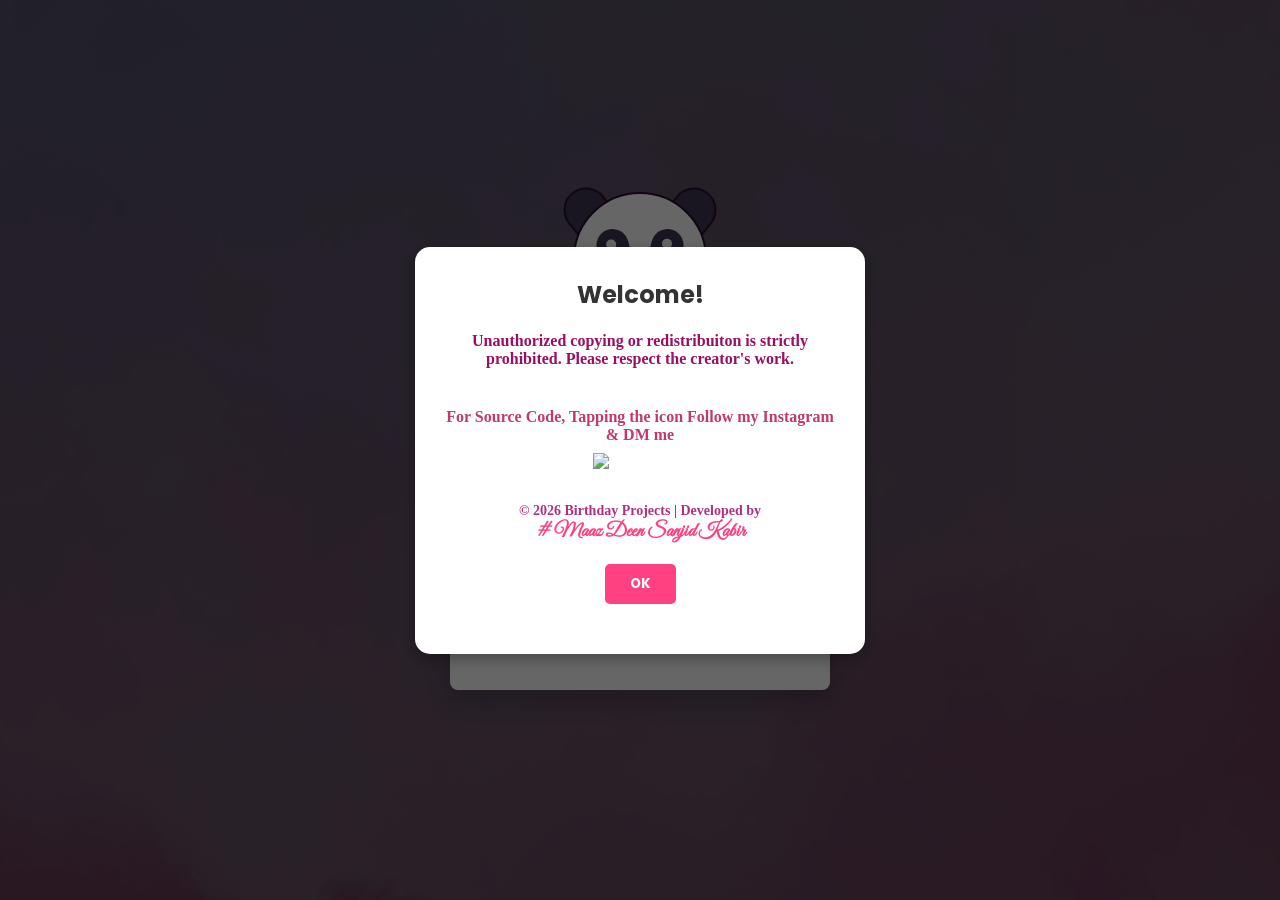
==== index.html @ 4f884993 "type update" ====
<!DOCTYPE html>
<html lang="bn">
  <head>
    <meta charset="UTF-8" />
    <meta name="viewport" content="width=device-width, initial-scale=1.0" />
    <title>BIRTHDAY</title>
    <link href="https://fonts.googleapis.com/css2?family=Poppins:wght@400;600&display=swap" rel="stylesheet" />
    <link href="https://fonts.googleapis.com/css2?family=Pacifico&display=swap" rel="stylesheet">
    <link href="https://fonts.googleapis.com/css2?family=Great+Vibes&family=Satisfy&family=Allura&family=Parisienne&display=swap" rel="stylesheet">
    <link rel="stylesheet" href="style.css"/>
  </head>

  <body>

 <div id="popup">
  <div id="popupBox">
    <h2 class="welcome">Welcome!</h2>
      <p style="font-family: 'Prisience', cursive; font-size: 16px; color: #990f64; font-weight: bold; margin-top: 10px;">
    Unauthorized copying or redistribuiton is strictly prohibited. Please respect the creator's work.</p>

    <div style="margin-top: 20px; text-align: center;">
      <p style="font-family: 'Prisience', cursive; font-size: 16px; color: #c1396f; font-weight: bold; margin-bottom: 5px;">
        For Source Code, Tapping the icon Follow my Instagram & DM me
      </p>
      <button onclick="window.open('https://www.instagram.com/the_pirate_773/', '_blank')" 
              style="background: transparent; border: none; cursor: pointer; padding: 0;">
        <img src="https://cdn-icons-png.flaticon.com/512/174/174855.png" alt="Instagram" style="width: 25px; height: 26px;">
      </button>
      <p style="font-family: 'Prisience', cursive; font-size: 14px; color: #b13180; font-weight: bold; margin-top: 10px;">
        © 2026 Birthday Projects | Developed by <br>
        <a href="https://github.com/sanjidkabir773-lab" target="_blank" class="footer-author-name"># Maaz Deen Sanjid Kabir</a>
      </p>
      <button onclick="enterSite()">OK</button>
    </div>
  </div>
</div>


    <div class="music-controls">
      <audio id="celebration-music" loop>
        <source src="./peakyXpanda.mp3" type="audio/mpeg">
      </audio>
      <button id="music-toggle" class="fab-music">
        <span class="icon">🎵</span>
      </button>
    </div>
  </div>
  
    <div id="lock-screen">
      <div class="container">
        <form onsubmit="unlockWeb(event)">
          <label for="username" class="panda-que">NICKNAME:</label>
          <input type="text" id="username" class="panda-ans" placeholder="That You Lovingly Gave Me..." autocomplete="off"/><br>
          <label for="password" class="panda-que">PASSCODE:</label>
          <input type="password" id="password" class="panda-ans" placeholder="Remember The Password..." /><br>
          <button type="submit" class="panda-submit">OPEN</button>
        </form>
        <div class="ear-l"></div>
        <div class="ear-r"></div>
        <div class="panda-face">
          <div class="blush-l"></div>
          <div class="blush-r"></div>
          <div class="eye-l">
            <div class="eyeball-l"></div>
          </div>
          <div class="eye-r">
            <div class="eyeball-r"></div>
          </div>
          <div class="nose"></div>
          <div class="mouth"></div>
        </div>
        <div class="hand-l"></div>
        <div class="hand-r"></div>
        <div class="paw-l"></div>
        <div class="paw-r"></div>
      </div>
    </div>

    <div id="main-content">
        
        <div class="countdown-container">
            <h2>🎂 Birthday To Be In........:</h2>
            <div id="countdown">00d 00h 00m 00s</div>
        </div>

        <div class="card-slider">
            
            <a href="happybirthday/index.html" target="_blank" class="project-card">
                <div class="card-icon">🎁</div>
                <h3>Project 01</h3>
                <p>Birthday wish creation first surprise page. Let's check it out!</p>
            </a>

            <a href="Birthday-Wish-Card/index.html" target="_blank" class="project-card">
                <div class="card-icon">💌</div>
                <h3>Project 02</h3>
                <p>A birthday card for you! there is also a riddle game. Wanna take a look inside it?</p>
            </a>

            <a href="Birthday-cake/index.html" target="_blank" class="project-card">
                <div class="card-icon">📸</div>
                <h3>Project 03</h3>
                <p>A beautiful and special digital letter.</p>
            </a>

            <a href="Birthday-wish/birthday.html" target="_blank" class="project-card">
                <div class="card-icon">🎵</div>
                <h3>Project 04</h3>
                <p>A last wish and a birthday lyrics that's created with your name.</p>
            </a>

        </div>
    </div>

    <script src="script.js"></script>
  </body>
</html>
---- style.css ----
/* মেইন রিসেট এবং গ্লোবাল স্টাইল */
* {
  padding: 0;
  margin: 0;
  box-sizing: border-box;
  font-family: "Poppins", sans-serif;
}

body {
  /* ⚠️ নিচে আপনার মাদার ওয়েবের মেইন ব্যাকগ্রাউন্ড ইমেজের নাম বা লিংক বসান */
  background: linear-gradient(rgba(0, 0, 0, 0.6), rgba(0, 0, 0, 0.6)), url('pastel-sunset-sky.jpg') no-repeat center center fixed;
  background-size: cover;
  height: 100vh;
  color: white;
  display: flex;
  justify-content: center;
  align-items: center;
  overflow: hidden;
}


/* --- Popup Structure --- */
#popup {
    position: fixed;
    top: 0;
    left: 0;
    width: 100%;
    height: 100%;
    background-color: rgba(0, 0, 0, 0.6);
    display: flex;
    justify-content: center;
    align-items: center;
    z-index: 9999;
}

#popupBox {
    background: white;
    padding: 30px;
    border-radius: 15px;
    text-align: center;
    width: 90%;
    max-width: 450px;
    box-shadow: 0 5px 15px rgba(0,0,0,0.3);
    display: flex;
    flex-direction: column;
    align-items: center;
    color: #333; /* এই লাইনটি যোগ করা হয়েছে লেখাগুলোকে স্পষ্টভাবে দেখানোর জন্য */
}

/* এই অংশটুকু যোগ করুন যাতে h2 এবং p লেখাগুলো স্পষ্টভাবে দেখা যায় */
#popupBox h2 {
    color: #333; 
    margin-top: 0; 
    margin-bottom: 10px;
}

#popupBox p {
    color: #666;
    margin-top: 0;
    margin-bottom: 20px;
}

/* --- Button --- */
button {
    padding: 10px 25px;
    cursor: pointer;
    border-radius: 5px;
    border: none;
    background-color: #ff4081;
    color: white;
    font-weight: bold;
    margin-bottom: 20px;
}

/* --- text styles --- */
.footer-author-name {
    font-family: 'Great Vibes', cursive !important; /* !important দিলে এটি সবকিছুর উপরে প্রাধান্য পাবে */
    font-size: 20px !important;  /* পরীক্ষা করার জন্য আপাতত ৩০ পিক্সেল দিয়ে দেখুন */
    color: #ff4081 !important;
    font-weight: bold !important;
    text-decoration: none !important;
}

/* --- Main Content --- */
#mainContent {
    display: none;
}

    .music-controls {
  position: fixed;
  bottom: 30px;
  right: 30px;
  z-index: 100;
}

.fab-music {
  width: 60px;
  height: 60px;
  background: var(--primary);
  border: none;
  border-radius: 50%;
  color: white;
  font-size: 24px;
  cursor: pointer;
  box-shadow: 0 10px 20px rgba(255, 77, 109, 0.4);
  transition: all 0.3s cubic-bezier(0.175, 0.885, 0.32, 1.275);
}

.fab-music:hover {
  transform: scale(1.1) rotate(15deg);
}

.fab-music.playing {
  animation: musicPulse 1.5s infinite;
}

@keyframes musicPulse {
  0% {
    box-shadow: 0 0 0 0 rgba(255, 77, 109, 0.7);
  }

  70% {
    box-shadow: 0 0 0 20px rgba(255, 77, 109, 0);
  }

  100% {
    box-shadow: 0 0 0 0 rgba(255, 77, 109, 0);
  }
}



/* ১. লক স্ক্রিন (এখানে পান্ডার গ্রিন ব্যাকগ্রাউন্ড দেওয়া হয়েছে) */
#lock-screen {
  position: fixed;
  top: 0;
  left: 0;
  width: 100%;
  height: 100%;
  background: linear-gradient(rgba(0, 0, 0, 0.6), rgba(0, 0, 0, 0.6)), url('panda-face.jpg') no-repeat center center fixed;
  z-index: 100;
  transition: all 0.6s ease-in-out;
}

.container {
  height: 36.25em;
  width: 31.25em;
  position: absolute;
  transform: translate(-50%, -50%);
  top: 50%;
  left: 50%;
}

form {
  width: 23.75em;
  height: 23.75em;
  background-color: #ffffff;
  position: absolute;
  transform: translate(-50%, -50%);
  top: calc(50% + 3.1em);
  left: 50%;
  padding: 0 3.1em;
  display: flex;
  flex-direction: column;
  justify-content: center;
  border-radius: 0.5em;
  box-shadow: 0 10px 25px rgba(0,0,0,0.2);
}

form label {
  display: block;
  margin-bottom: 0.2em;
  font-weight: 600;
  color: #2e0d30;
}

form input {
  font-size: 0.95em;
  font-weight: 400;
  color: #3f3554;
  padding: 0.3em;
  border: none;
  border-bottom: 0.12em solid #3f3554;
  outline: none;
}

form input:focus {
  border-color: #ffb3cc;
}

form input:not(:last-child) {
  margin-bottom: 0.9em;
}

form button {
  font-size: 0.95em;
  padding: 0.8em 0;
  border-radius: 2em;
  border: none;
  cursor: pointer;
  outline: none;
  background-color: #ffb3cc;
  color: #2e0d30;
  text-transform: uppercase;
  font-weight: 600;
  letter-spacing: 0.15em;
  margin-top: 0.8em;
  transition: 0.5s ;
}

/* পান্ডার বিভিন্ন অংশের স্টাইল */
.panda-face {
  height: 7.5em;
  width: 8.4em;
  background-color: #ffffff;
  border: 0.18em solid #2e0d30;
  border-radius: 7.5em 7.5em 5.62em 5.62em;
  position: absolute;
  top: 2em;
  margin: auto;
  left: 0;
  right: 0;
}

.ear-l, .ear-r {
  background-color: #3f3554;
  height: 2.5em;
  width: 2.81em;
  border: 0.18em solid #2e0d30;
  border-radius: 2.5em 2.5em 0 0;
  top: 1.75em;
  position: absolute;
}

.ear-l { transform: rotate(-38deg); left: 10.75em; }
.ear-r { transform: rotate(38deg); right: 10.75em; }

.blush-l, .blush-r {
  background-color: #ff8bb1;
  height: 1em;
  width: 1.37em;
  border-radius: 50%;
  position: absolute;
  top: 4em;
}

.blush-l { transform: rotate(25deg); left: 1em; }
.blush-r { transform: rotate(-25deg); right: 1em; }

.eye-l, .eye-r {
  background-color: #3f3554;
  height: 2.18em;
  width: 2em;
  border-radius: 2em;
  position: absolute;
  top: 2.18em;
}

.eye-l { left: 1.37em; transform: rotate(-20deg); }
.eye-r { right: 1.37em; transform: rotate(20deg); }

.eyeball-l, .eyeball-r {
  height: 0.6em;
  width: 0.6em;
  background-color: #ffffff;
  border-radius: 50%;
  position: absolute;
  left: 0.6em;
  top: 0.6em;
  transition: 1s all;
}

.eyeball-l { transform: rotate(20deg); }
.eyeball-r { transform: rotate(-20deg); }

.nose {
  height: 1em;
  width: 1em;
  background-color: #3f3554;
  position: absolute;
  top: 4.37em;
  margin: auto;
  left: 0;
  right: 0;
  border-radius: 1.2em 0 0 0.25em;
  transform: rotate(45deg);
}

.nose:before {
  content: "";
  position: absolute;
  background-color: #3f3554;
  height: 0.6em;
  width: 0.1em;
  transform: rotate(-45deg);
  top: 0.75em;
  left: 1em;
}

.mouth, .mouth:before {
  height: 0.75em;
  width: 0.93em;
  background-color: transparent;
  position: absolute;
  border-radius: 50%;
  box-shadow: 0 0.18em #3f3554;
}

.mouth { top: 5.31em; left: 3.12em; }
.mouth:before { content: ""; position: absolute; left: 0.87em; }

.hand-l, .hand-r {
  background-color: #3f3554;
  height: 2.81em;
  width: 2.5em;
  border: 0.18em solid #2e0d30;
  border-radius: 0.6em 0.6em 2.18em 2.18em;
  transition: 1s all;
  position: absolute;
  top: 8.4em;
  z-index: 5;
}

.hand-l { left: 7.5em; }
.hand-r { right: 7.5em; }

.paw-l, .paw-r {
  background-color: #3f3554;
  height: 3.12em;
  width: 3.12em;
  border: 0.18em solid #2e0d30;
  border-radius: 2.5em 2.5em 1.2em 1.2em;
  position: absolute;
  top: 26.56em;
}

.paw-l { left: 10em; }
.paw-r { right: 10em; }

.paw-l:before, .paw-r:before {
  position: absolute;
  content: "";
  background-color: #ffffff;
  height: 1.37em;
  width: 1.75em;
  top: 1.12em;
  left: 0.55em;
  border-radius: 1.56em 1.56em 0.6em 0.6em;
}

.paw-l:after, .paw-r:after {
  position: absolute;
  content: "";
  background-color: #ffffff;
  height: 0.5em;
  width: 0.5em;
  border-radius: 50%;
  top: 0.31em;
  left: 1.12em;
  box-shadow: 0.87em 0.37em #ffffff, -0.87em 0.37em #ffffff;
}

/* ২. মেইন কন্টেন্ট সেকশন (লক খোলার পরের ডিজাইন) */
#main-content {
  display: none;
  width: 100%;
  height: 100%;
  flex-direction: column;
  justify-content: space-between;
  padding: 40px 20px;
  align-items: center;
  text-align: center;
}

.countdown-container {
  background: rgba(0, 0, 0, 0.6);
  padding: 20px 40px;
  border-radius: 50px;
  backdrop-filter: blur(5px);
  border: 1px solid rgba(255, 255, 255, 0.2);
  margin-top: 20px;
}

.countdown-container h2 {
  font-size: 20px;
  margin-bottom: 10px;
  color: #ffd166;
}

#countdown {
  font-size: 32px;
  font-weight: bold;
  letter-spacing: 2px;
}

.card-slider {
  display: flex;
  overflow-x: auto;
  gap: 25px;
  width: 90%;
  max-width: 1200px;
  padding: 30px 10px;
  margin-bottom: 40px;
  scroll-behavior: smooth;
}

.card-slider::-webkit-scrollbar { height: 8px; }
.card-slider::-webkit-scrollbar-thumb {
  background: rgba(255, 255, 255, 0.3);
  border-radius: 10px;
}

.project-card {
  min-width: 280px;
  max-width: 280px;
  height: 350px;
  background: rgba(255, 255, 255, 0.1);
  backdrop-filter: blur(8px);
  border-radius: 20px;
  border: 1px solid rgba(255, 255, 255, 0.2);
  display: flex;
  flex-direction: column;
  justify-content: center;
  align-items: center;
  padding: 20px;
  cursor: pointer;
  transition: all 0.4s ease;
  text-decoration: none;
  color: white;
}

.project-card:hover {
  transform: translateY(-15px) scale(1.02);
  background: rgba(255, 255, 255, 0.2);
  box-shadow: 0 15px 30px rgba(255, 71, 87, 0.4);
  border-color: #ff4757;
}

.card-icon { font-size: 50px; margin-bottom: 15px; }
.project-card h3 { font-size: 22px; margin-bottom: 10px; }
.project-card p { font-size: 14px; color: #ddd; text-align: center; }

@media screen and (max-width: 500px) {
  .container { font-size: 14px; }
}


/* ৩. টাইপিং ইফেক্ট এবং অন্যান্য ছোটখাটো স্টাইলিং (যদি প্রয়োজন হয়) */

.footer-bottom {
    font-family: 'Dancing Script', cursive; /* Google Fonts থেকে পাওয়া নাম */
    font-size: 14px;   /* ফন্টের আকার */
    color: #ff4081;    /* ফন্টের রং */
    font-weight: bold; /* বোল্ড করার জন্য */
}

.footer-author-name {
    font-family: 'Pacifico', cursive; /* Google Fonts থেকে পাওয়া নাম */
    font-size: 14px;   /* ফন্টের আকার */
    color: #ff4081;    /* ফন্টের রং */
    font-weight: bold; /* বোল্ড করার জন্য */
}

.footer-text {
    font-family: 'Dancing Script', cursive; /* Google Fonts থেকে পাওয়া নাম */
    font-size: 16px;   /* ফন্টের আকার */
    color: #ff4081;    /* ফন্টের রং */
    font-weight: bold; /* বোল্ড করার জন্য */
}

/* ৪. পান্ডা বক্স (lekhar ডিজাইন) */
.panda-que {
    font-family: 'Dancing Script', cursive; /* Google Fonts থেকে পাওয়া নাম */
    font-size: 16px;   /* ফন্টের আকার */
    color: #ff4081;    /* ফন্টের রং */
    font-weight: bold; /* বোল্ড করার জন্য */
}

.panda-ans {
    font-family: 'Satisfy', cursive; /* Google Fonts থেকে পাওয়া নাম */
    font-size: 16px;   /* ফন্টের আকার */
    color: #ff4081;    /* ফন্টের রং */
    font-weight: bold; /* বোল্ড করার জন্য */
}

.panda-submit {
    font-family: 'Satisfy', cursive; /* Google Fonts থেকে পাওয়া নাম */
    font-size: 16px;   /* ফন্টের আকার */
    color: #ff4081;    /* ফন্টের রং */
    font-weight: bold; /* বোল্ড করার জন্য */
}

.welcome-text {
    font-family: 'Satisfy', cursive; /* Google Fonts থেকে পাওয়া নাম */
    font-size: 23px;   /* ফন্টের আকার */
    color: #ffbf40;    /* ফন্টের রং */
    font-weight: bold; /* বোল্ড করার জন্য */
}
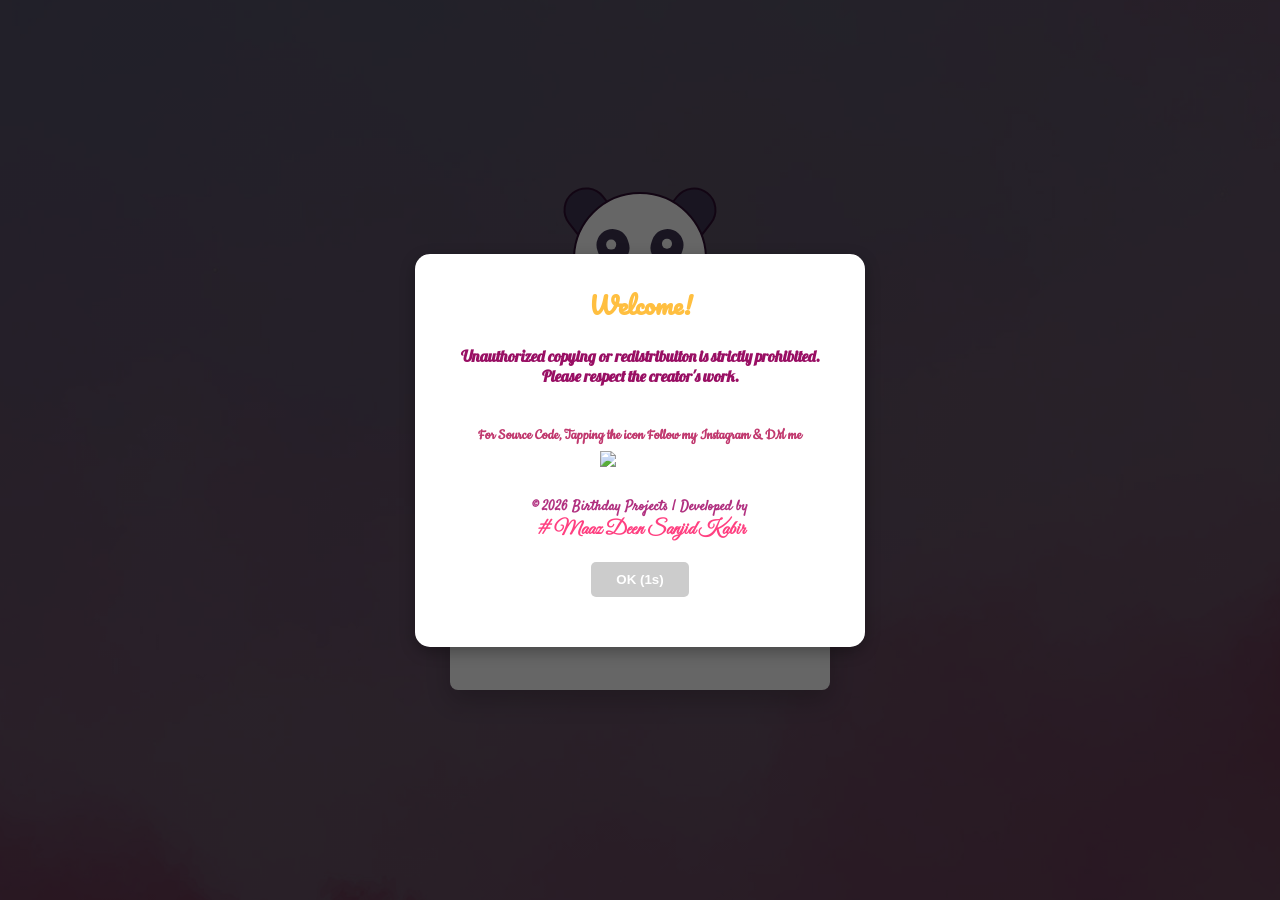
==== commit d02572c3: "welcome" ====
--- a/index.html
+++ b/index.html
@@ -4,9 +4,12 @@
     <meta charset="UTF-8" />
     <meta name="viewport" content="width=device-width, initial-scale=1.0" />
     <title>BIRTHDAY</title>
-    <link href="https://fonts.googleapis.com/css2?family=Poppins:wght@400;600&display=swap" rel="stylesheet" />
-    <link href="https://fonts.googleapis.com/css2?family=Pacifico&display=swap" rel="stylesheet">
-    <link href="https://fonts.googleapis.com/css2?family=Great+Vibes&family=Satisfy&family=Allura&family=Parisienne&display=swap" rel="stylesheet">
+    <link href="https://fonts.googleapis.com/css2?family=Dancing+Script&display=swap" rel="stylesheet">
+<link href="https://fonts.googleapis.com/css2?family=Pacifico&display=swap" rel="stylesheet">
+<link href="https://fonts.googleapis.com/css2?family=Lobster&display=swap" rel="stylesheet">
+<link href="https://fonts.googleapis.com/css2?family=Great+Vibes&display=swap" rel="stylesheet">
+<link href="https://fonts.googleapis.com/css2?family=Satisfy&display=swap" rel="stylesheet">
+<link href="https://fonts.googleapis.com/css2?family=Cookie&display=swap" rel="stylesheet">
     <link rel="stylesheet" href="style.css"/>
   </head>
 
@@ -15,22 +18,22 @@
  <div id="popup">
   <div id="popupBox">
     <h2 class="welcome">Welcome!</h2>
-      <p style="font-family: 'Prisience', cursive; font-size: 16px; color: #990f64; font-weight: bold; margin-top: 10px;">
+      <p style="font-family: 'Lobster', cursive; font-size: 16px; color: #990f64; font-weight: bold; margin-top: 10px;">
     Unauthorized copying or redistribuiton is strictly prohibited. Please respect the creator's work.</p>
 
     <div style="margin-top: 20px; text-align: center;">
-      <p style="font-family: 'Prisience', cursive; font-size: 16px; color: #c1396f; font-weight: bold; margin-bottom: 5px;">
+      <p style="font-family: 'Cookie', cursive; font-size: 16px; color: #c1396f; font-weight: bold; margin-bottom: 5px;">
         For Source Code, Tapping the icon Follow my Instagram & DM me
       </p>
       <button onclick="window.open('https://www.instagram.com/the_pirate_773/', '_blank')" 
               style="background: transparent; border: none; cursor: pointer; padding: 0;">
         <img src="https://cdn-icons-png.flaticon.com/512/174/174855.png" alt="Instagram" style="width: 25px; height: 26px;">
       </button>
-      <p style="font-family: 'Prisience', cursive; font-size: 14px; color: #b13180; font-weight: bold; margin-top: 10px;">
+      <p style="font-family: 'Satisfy', cursive; font-size: 14px; color: #b13180; font-weight: bold; margin-top: 10px;">
         © 2026 Birthday Projects | Developed by <br>
         <a href="https://github.com/sanjidkabir773-lab" target="_blank" class="footer-author-name"># Maaz Deen Sanjid Kabir</a>
       </p>
-      <button onclick="enterSite()">OK</button>
+      <button id="okButton" onclick="enterSite()" disabled>OK (15s)</button>
     </div>
   </div>
 </div>
--- a/style.css
+++ b/style.css
@@ -1,3 +1,11 @@
+.dancing { font-family: 'Dancing Script', cursive; }
+.pacifico { font-family: 'Pacifico', cursive; }
+.lobster { font-family: 'Lobster', cursive; }
+.great-vibes { font-family: 'Great Vibes', cursive; }
+.satisfy { font-family: 'Satisfy', cursive; }
+.cookie { font-family: 'Cookie', cursive; }
+
+
 /* মেইন রিসেট এবং গ্লোবাল স্টাইল */
 * {
   padding: 0;
@@ -20,6 +28,12 @@
 
 
 /* --- Popup Structure --- */
+
+button:disabled {
+    background-color: #cccccc; /* বাটনটি নিষ্ক্রিয় থাকলে ধূসর দেখাবে */
+    cursor: not-allowed;
+}
+
 #popup {
     position: fixed;
     top: 0;
@@ -79,6 +93,12 @@
     color: #ff4081 !important;
     font-weight: bold !important;
     text-decoration: none !important;
+}
+
+.welcome {
+    font-family: 'Pacifico', cursive !important;
+    font-size: 24px !important;
+    color: #ffbf40 !important;
 }
 
 /* --- Main Content --- */
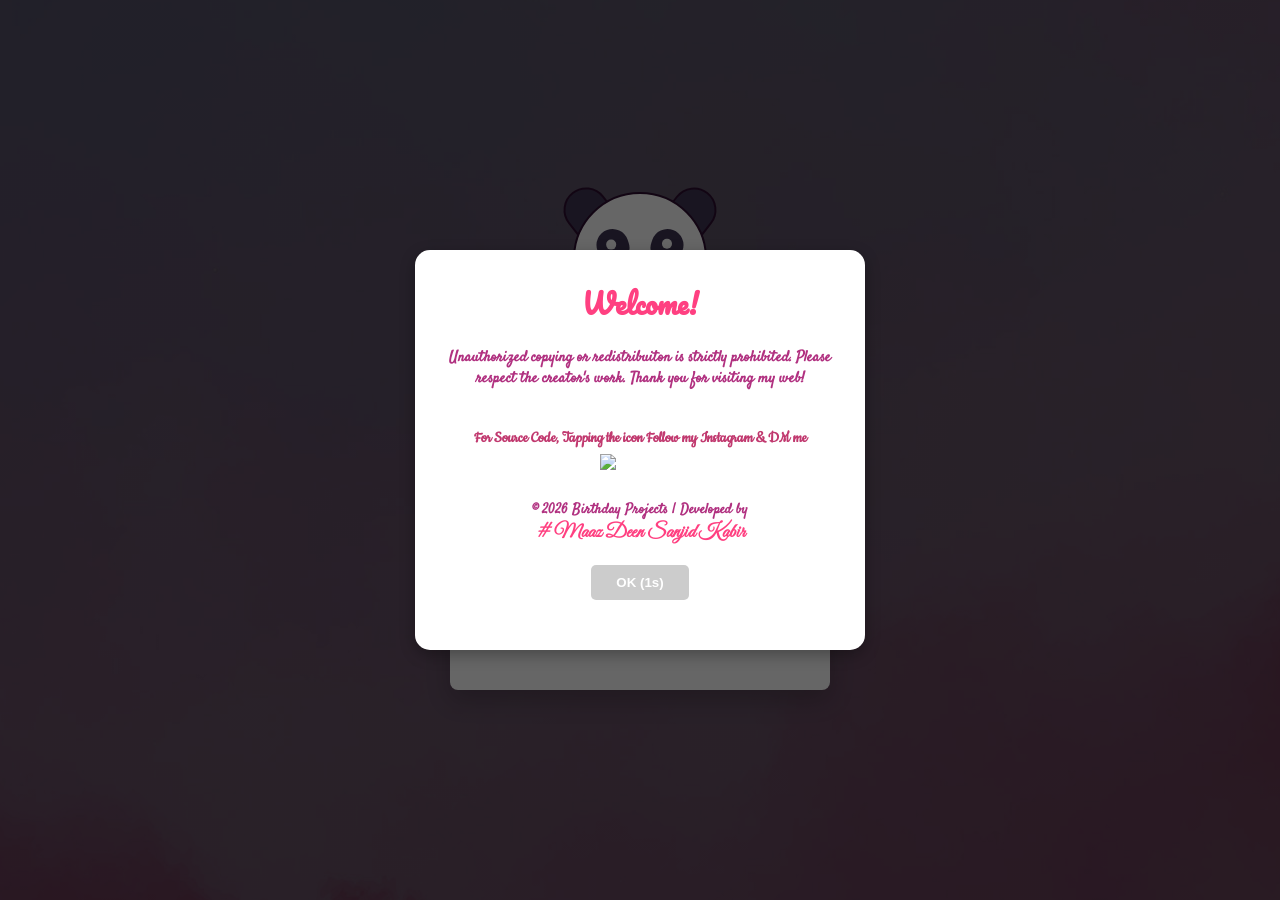
==== commit 666d803c: "wlcomee" ====
--- a/index.html
+++ b/index.html
@@ -18,11 +18,11 @@
  <div id="popup">
   <div id="popupBox">
     <h2 class="welcome">Welcome!</h2>
-      <p style="font-family: 'Lobster', cursive; font-size: 16px; color: #990f64; font-weight: bold; margin-top: 10px;">
-    Unauthorized copying or redistribuiton is strictly prohibited. Please respect the creator's work.</p>
+      <p style="font-family: 'Satisfy', cursive; font-size: 15px; color: #b13180; font-weight: bold; margin-top: 10px;">
+    Unauthorized copying or redistribuiton is strictly prohibited. Please respect the creator's work. Thank you for visiting my web!</p>
 
     <div style="margin-top: 20px; text-align: center;">
-      <p style="font-family: 'Cookie', cursive; font-size: 16px; color: #c1396f; font-weight: bold; margin-bottom: 5px;">
+      <p style="font-family: 'Cookie', cursive; font-size: 17px; color: #c1396f; font-weight: bold; margin-bottom: 5px;">
         For Source Code, Tapping the icon Follow my Instagram & DM me
       </p>
       <button onclick="window.open('https://www.instagram.com/the_pirate_773/', '_blank')" 
--- a/style.css
+++ b/style.css
@@ -97,8 +97,8 @@
 
 .welcome {
     font-family: 'Pacifico', cursive !important;
-    font-size: 24px !important;
-    color: #ffbf40 !important;
+    font-size: 27px !important;
+    color: #ff4081 !important;
 }
 
 /* --- Main Content --- */
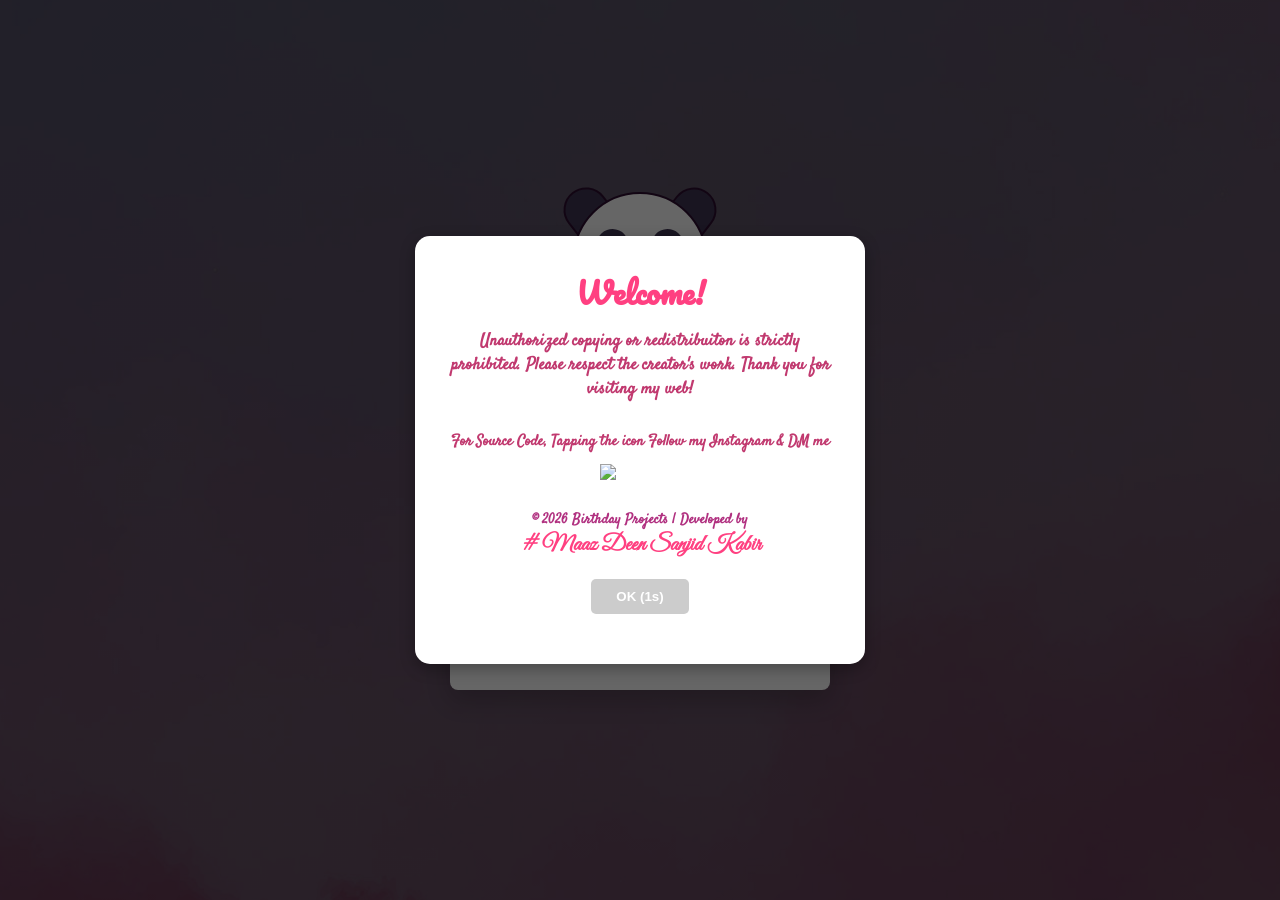
==== commit 3e4c15ee: "fiWelcome" ====
--- a/index.html
+++ b/index.html
@@ -18,11 +18,11 @@
  <div id="popup">
   <div id="popupBox">
     <h2 class="welcome">Welcome!</h2>
-      <p style="font-family: 'Satisfy', cursive; font-size: 15px; color: #b13180; font-weight: bold; margin-top: 10px;">
+      <p style="font-family: 'Satisfy', cursive; font-size: 17px; color: #c1396f; font-weight: bold; margin-bottom: 10px;">
     Unauthorized copying or redistribuiton is strictly prohibited. Please respect the creator's work. Thank you for visiting my web!</p>
 
     <div style="margin-top: 20px; text-align: center;">
-      <p style="font-family: 'Cookie', cursive; font-size: 17px; color: #c1396f; font-weight: bold; margin-bottom: 5px;">
+      <p style="font-family: 'Satisfy', cursive; font-size: 15px; color: #c1396f; font-weight: bold; margin-bottom: 10px;">
         For Source Code, Tapping the icon Follow my Instagram & DM me
       </p>
       <button onclick="window.open('https://www.instagram.com/the_pirate_773/', '_blank')" 
--- a/style.css
+++ b/style.css
@@ -89,7 +89,7 @@
 /* --- text styles --- */
 .footer-author-name {
     font-family: 'Great Vibes', cursive !important; /* !important দিলে এটি সবকিছুর উপরে প্রাধান্য পাবে */
-    font-size: 20px !important;  /* পরীক্ষা করার জন্য আপাতত ৩০ পিক্সেল দিয়ে দেখুন */
+    font-size: 23px !important;  /* পরীক্ষা করার জন্য আপাতত ৩০ পিক্সেল দিয়ে দেখুন */
     color: #ff4081 !important;
     font-weight: bold !important;
     text-decoration: none !important;
@@ -97,7 +97,7 @@
 
 .welcome {
     font-family: 'Pacifico', cursive !important;
-    font-size: 27px !important;
+    font-size: 30px !important;
     color: #ff4081 !important;
 }
 
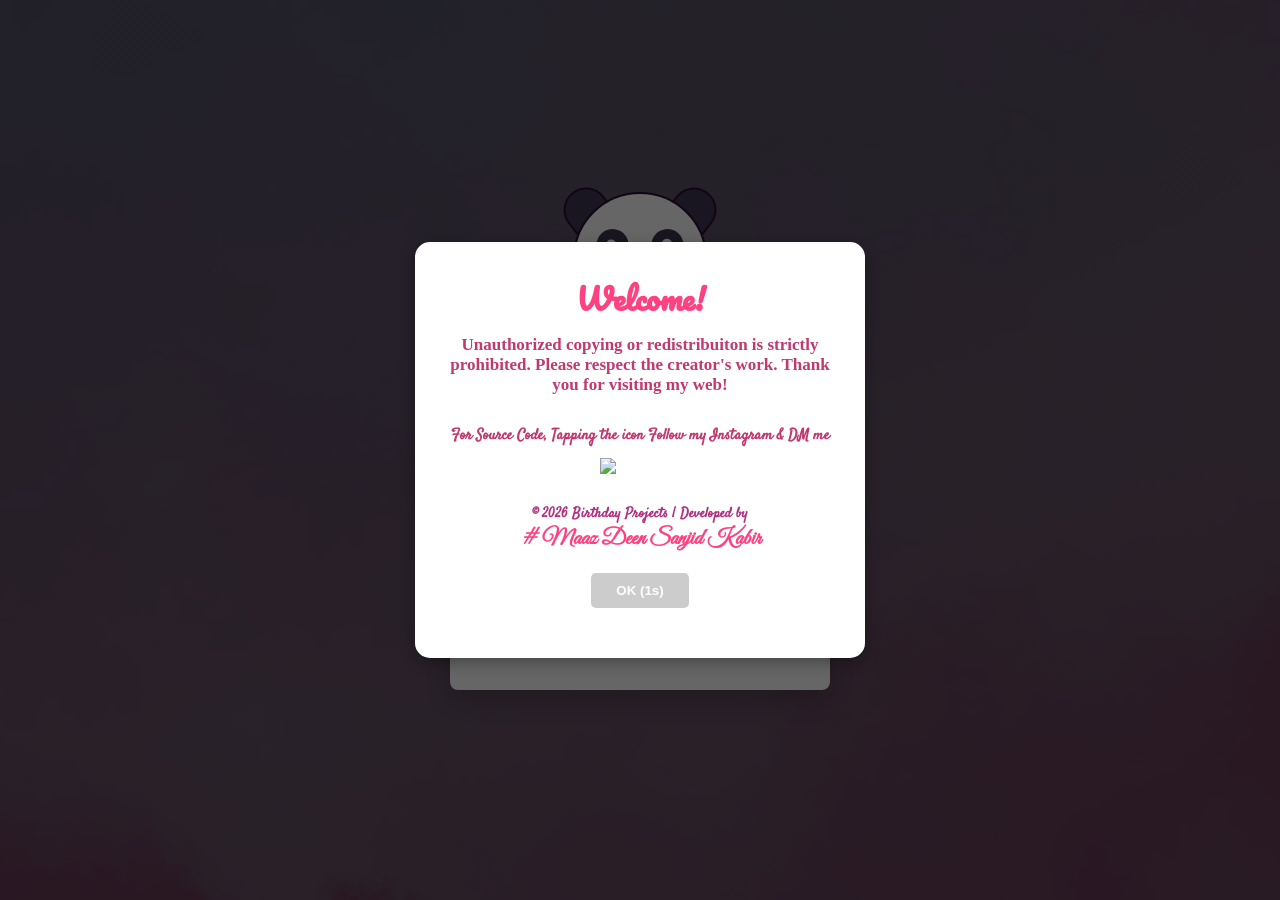
==== commit 8882590f: "final" ====
--- a/index.html
+++ b/index.html
@@ -4,12 +4,7 @@
     <meta charset="UTF-8" />
     <meta name="viewport" content="width=device-width, initial-scale=1.0" />
     <title>BIRTHDAY</title>
-    <link href="https://fonts.googleapis.com/css2?family=Dancing+Script&display=swap" rel="stylesheet">
-<link href="https://fonts.googleapis.com/css2?family=Pacifico&display=swap" rel="stylesheet">
-<link href="https://fonts.googleapis.com/css2?family=Lobster&display=swap" rel="stylesheet">
-<link href="https://fonts.googleapis.com/css2?family=Great+Vibes&display=swap" rel="stylesheet">
-<link href="https://fonts.googleapis.com/css2?family=Satisfy&display=swap" rel="stylesheet">
-<link href="https://fonts.googleapis.com/css2?family=Cookie&display=swap" rel="stylesheet">
+    <link href="https://fonts.googleapis.com/css2?family=Comfortaa&family=Cookie&family=Dancing+Script&family=Great+Vibes&family=Lobster&family=Nunito&family=Pacifico&family=Quicksand&family=Satisfy&family=Comic+Sans+MS&display=swap" rel="stylesheet">
     <link rel="stylesheet" href="style.css"/>
   </head>
 
@@ -18,7 +13,7 @@
  <div id="popup">
   <div id="popupBox">
     <h2 class="welcome">Welcome!</h2>
-      <p style="font-family: 'Satisfy', cursive; font-size: 17px; color: #c1396f; font-weight: bold; margin-bottom: 10px;">
+      <p style="font-family: 'Comic Sans MS', cursive; font-size: 17px; color: #c1396f; font-weight: bold; margin-bottom: 10px;">
     Unauthorized copying or redistribuiton is strictly prohibited. Please respect the creator's work. Thank you for visiting my web!</p>
 
     <div style="margin-top: 20px; text-align: center;">
@@ -41,7 +36,7 @@
 
     <div class="music-controls">
       <audio id="celebration-music" loop>
-        <source src="./peakyXpanda.mp3" type="audio/mpeg">
+        <source src="./peakypanda.mp3" type="audio/mpeg">
       </audio>
       <button id="music-toggle" class="fab-music">
         <span class="icon">🎵</span>
@@ -82,7 +77,7 @@
     <div id="main-content">
         
         <div class="countdown-container">
-            <h2>🎂 Birthday To Be In........:</h2>
+            <h2>🎂 Birthday To  Be In........:</h2>
             <div id="countdown">00d 00h 00m 00s</div>
         </div>
 
@@ -103,7 +98,7 @@
             <a href="Birthday-cake/index.html" target="_blank" class="project-card">
                 <div class="card-icon">📸</div>
                 <h3>Project 03</h3>
-                <p>A beautiful and special digital letter.</p>
+                <p>A beautiful and special digital letter. There is a Panda-attack for you, hope you will enjoy. </p>
             </a>
 
             <a href="Birthday-wish/birthday.html" target="_blank" class="project-card">
@@ -112,6 +107,7 @@
                 <p>A last wish and a birthday lyrics that's created with your name.</p>
             </a>
 
+
         </div>
     </div>
 
--- a/style.css
+++ b/style.css
@@ -124,6 +124,11 @@
   cursor: pointer;
   box-shadow: 0 10px 20px rgba(255, 77, 109, 0.4);
   transition: all 0.3s cubic-bezier(0.175, 0.885, 0.32, 1.275);
+  
+  /* নিচের লাইনগুলো যোগ করুন */
+  display: flex;         /* বাটনটিকে ফ্লেক্স কন্টেইনার হিসেবে সেট করুন */
+  justify-content: center; /* আইকনটিকে অনুভূমিকভাবে মাঝখানে আনবে */
+  align-items: center;     /* আইকনটিকে উলম্বভাবে মাঝখানে আনবে */
 }
 
 .fab-music:hover {
@@ -392,76 +397,103 @@
   text-align: center;
 }
 
+@import url('https://fonts.googleapis.com/css2?family=Great+Vibes&display=swap');
+
 .countdown-container {
-  background: rgba(0, 0, 0, 0.6);
+  /* ব্যাকগ্রাউন্ড পুরোপুরি স্বচ্ছ করা হয়েছে */
+  background: transparent; 
   padding: 20px 40px;
   border-radius: 50px;
-  backdrop-filter: blur(5px);
-  border: 1px solid rgba(255, 255, 255, 0.2);
+  /* ব্যাকগ্রাউন্ড স্বচ্ছ হলে বর্ডার দরকার নেই, চাইলে মুছে ফেলতে পারেন */
+  border: none; 
+  display: inline-block;
+  text-align: center;
   margin-top: 20px;
 }
 
 .countdown-container h2 {
-  font-size: 20px;
+  font-family: 'Great Vibes', cursive;
+  font-size: 32px; /* হেডিং সাইজ কিছুটা কম করা হয়েছে */
   margin-bottom: 10px;
+  color: #ffffff;
+  text-shadow: 2px 2px 4px rgba(0,0,0,0.5);
+}
+
+#countdown {
+  font-family: 'Lobster', cursive;
+  font-size: 28px; /* মূল ফন্ট সাইজ ছোট করা হয়েছে */
+  font-weight: 400;
+  letter-spacing: 2px;
   color: #ffd166;
-}
-
-#countdown {
-  font-size: 32px;
-  font-weight: bold;
-  letter-spacing: 2px;
+  text-shadow: 1px 1px 2px rgba(0,0,0,0.5);
+}
+
+
+
+/* গ্লোবাল ফন্ট সেটিং */
+/* Quicksand ফন্ট ঠিক করার জন্য */
+.card-slider, .project-card, .project-card p {
+    font-family: 'Allura', cursive !important;
+}
+
+/* Lobster ফন্ট ঠিক করার জন্য */
+.project-card h3 {
+    font-family: 'Lobster', cursive !important;
 }
 
 .card-slider {
   display: flex;
   overflow-x: auto;
-  gap: 25px;
+  gap: 20px; /* গ্যাপ কিছুটা কমানো হয়েছে */
   width: 90%;
-  max-width: 1200px;
-  padding: 30px 10px;
-  margin-bottom: 40px;
+  max-width: 1000px; /* স্লাইডারের ম্যাক্স উইথ কমানো হয়েছে */
+  padding: 20px 10px;
+  margin: 0 auto 40px auto; /* সেন্টার করার জন্য */
   scroll-behavior: smooth;
-}
-
-.card-slider::-webkit-scrollbar { height: 8px; }
+  -webkit-overflow-scrolling: touch; /* মোবাইলে স্মুথ স্লাইডিংয়ের জন্য */
+}
+
+.card-slider::-webkit-scrollbar { height: 6px; }
 .card-slider::-webkit-scrollbar-thumb {
-  background: rgba(255, 255, 255, 0.3);
+  background: rgba(255, 255, 255, 0.2);
   border-radius: 10px;
 }
 
 .project-card {
-  min-width: 280px;
-  max-width: 280px;
-  height: 350px;
-  background: rgba(255, 255, 255, 0.1);
+  min-width: 220px; /* কার্ডের উইথ কমানো হয়েছে */
+  max-width: 220px;
+  height: 280px;    /* উচ্চতা কমানো হয়েছে */
+  background: rgba(255, 255, 255, 0.05);
   backdrop-filter: blur(8px);
-  border-radius: 20px;
-  border: 1px solid rgba(255, 255, 255, 0.2);
+  border-radius: 15px;
+  border: 1px solid rgba(255, 255, 255, 0.1);
   display: flex;
   flex-direction: column;
   justify-content: center;
   align-items: center;
-  padding: 20px;
+  padding: 15px;
   cursor: pointer;
-  transition: all 0.4s ease;
+  transition: transform 0.3s ease, background 0.3s ease;
   text-decoration: none;
   color: white;
 }
 
 .project-card:hover {
-  transform: translateY(-15px) scale(1.02);
-  background: rgba(255, 255, 255, 0.2);
-  box-shadow: 0 15px 30px rgba(255, 71, 87, 0.4);
+  transform: translateY(-10px) scale(1.02);
+  background: rgba(255, 255, 255, 0.15);
+  box-shadow: 0 10px 20px rgba(255, 71, 87, 0.3);
   border-color: #ff4757;
 }
 
-.card-icon { font-size: 50px; margin-bottom: 15px; }
-.project-card h3 { font-size: 22px; margin-bottom: 10px; }
-.project-card p { font-size: 14px; color: #ddd; text-align: center; }
+.card-icon { font-size: 40px; margin-bottom: 10px; }
+.project-card h3 { font-size: 18px; margin-bottom: 8px; }
+.project-card p { font-size: 13px; color: #eee; text-align: center; }
 
 @media screen and (max-width: 500px) {
-  .container { font-size: 14px; }
+  .project-card { 
+      min-width: 200px; 
+      height: 250px; 
+  }
 }
 
 
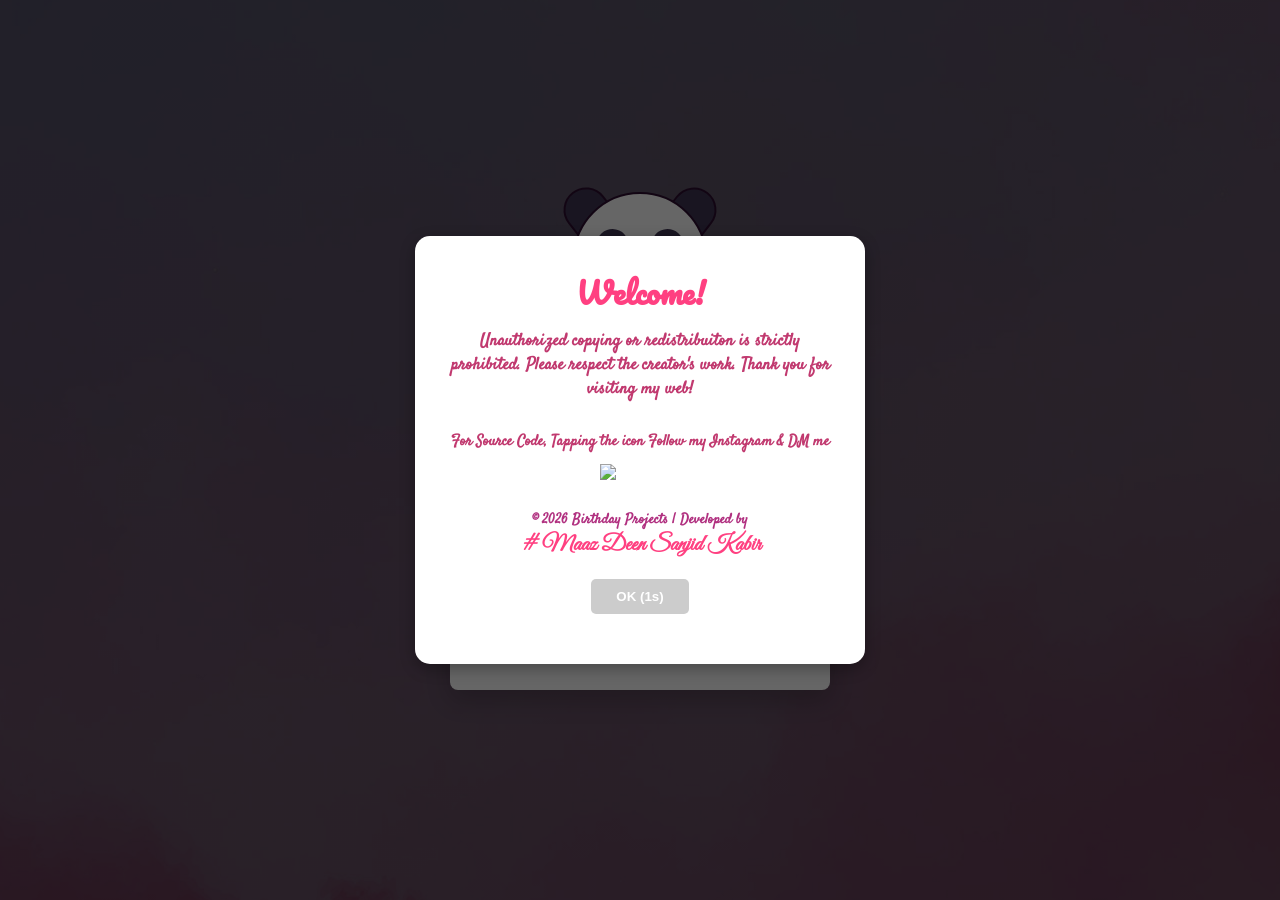
==== commit 66194789: "balpaknamu" ====
--- a/index.html
+++ b/index.html
@@ -13,7 +13,7 @@
  <div id="popup">
   <div id="popupBox">
     <h2 class="welcome">Welcome!</h2>
-      <p style="font-family: 'Comic Sans MS', cursive; font-size: 17px; color: #c1396f; font-weight: bold; margin-bottom: 10px;">
+      <p style="font-family: 'Satisfy', cursive; font-size: 17px; color: #c1396f; font-weight: bold; margin-bottom: 10px;">
     Unauthorized copying or redistribuiton is strictly prohibited. Please respect the creator's work. Thank you for visiting my web!</p>
 
     <div style="margin-top: 20px; text-align: center;">
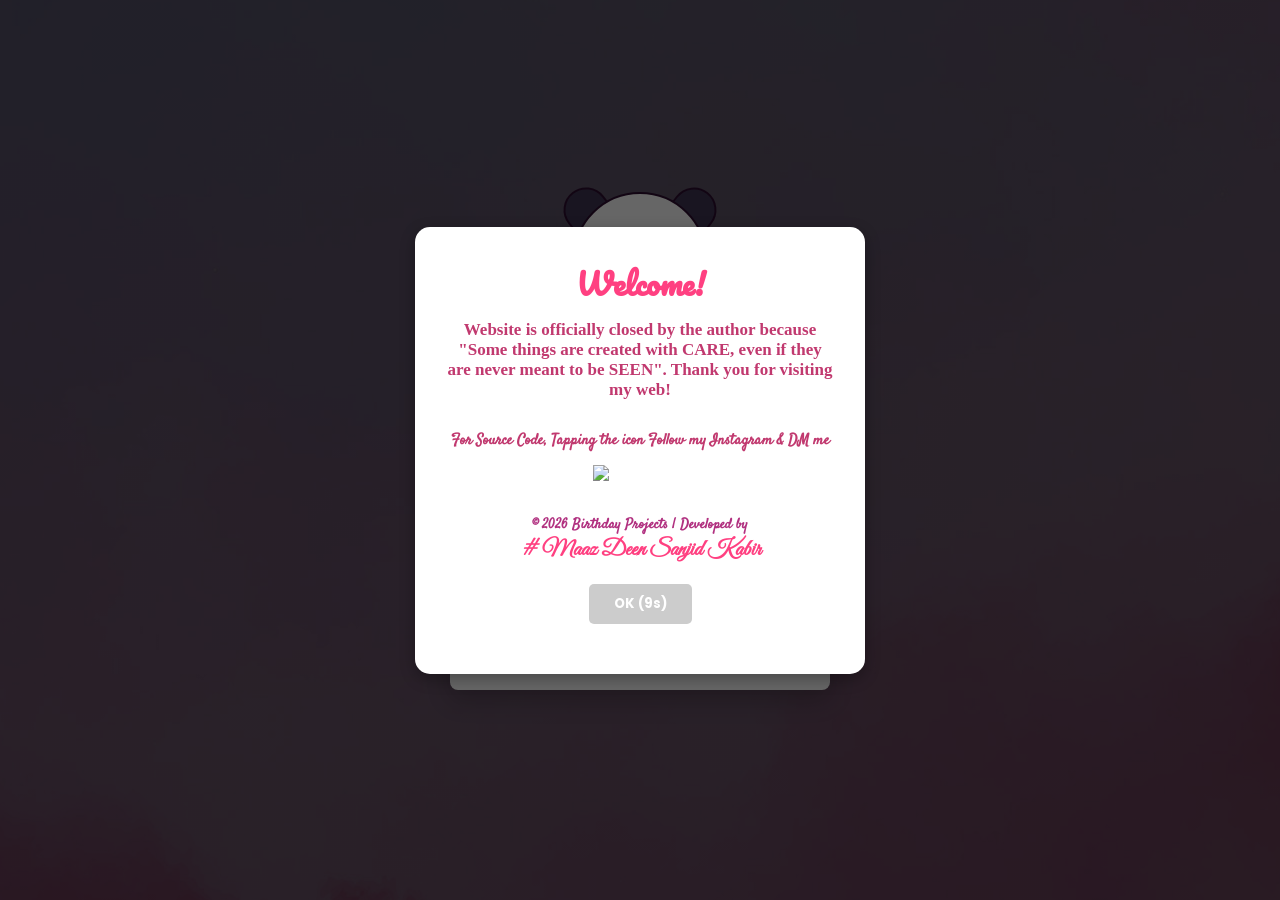
==== commit b16d5cf4: "final Touch" ====
--- a/index.html
+++ b/index.html
@@ -13,8 +13,8 @@
  <div id="popup">
   <div id="popupBox">
     <h2 class="welcome">Welcome!</h2>
-      <p style="font-family: 'Satisfy', cursive; font-size: 17px; color: #c1396f; font-weight: bold; margin-bottom: 10px;">
-    Unauthorized copying or redistribuiton is strictly prohibited. Please respect the creator's work. Thank you for visiting my web!</p>
+      <p style="font-family: 'Comic Sans MS', cursive; font-size: 17px; color: #c1396f; font-weight: bold; margin-bottom: 10px;">
+    Website is officially closed by the author because "Some things are created with CARE, even if they are never meant to be SEEN". Thank you for visiting my web!</p>
 
     <div style="margin-top: 20px; text-align: center;">
       <p style="font-family: 'Satisfy', cursive; font-size: 15px; color: #c1396f; font-weight: bold; margin-bottom: 10px;">
@@ -28,7 +28,7 @@
         © 2026 Birthday Projects | Developed by <br>
         <a href="https://github.com/sanjidkabir773-lab" target="_blank" class="footer-author-name"># Maaz Deen Sanjid Kabir</a>
       </p>
-      <button id="okButton" onclick="enterSite()" disabled>OK (15s)</button>
+      <button id="okButton" onclick="enterSite()" disabled>OK (10s)</button>
     </div>
   </div>
 </div>
--- a/style.css
+++ b/style.css
@@ -1,9 +1,34 @@
+/* সব ফন্ট একসাথে শুরুতে একবার ইম্পোর্ট করা হলো */
+@import url('https://fonts.googleapis.com/css2?family=Allura&family=Cookie&family=Dancing+Script&family=Great+Vibes&family=Lobster&family=Pacifico&family=Poppins:wght@400;600&family=Satisfy&display=swap');
+
+/* গ্লোবাল রিসেট - এখানে font-family সরিয়ে দিয়েছি */
+* {
+  padding: 0;
+  margin: 0;
+  box-sizing: border-box;
+}
+
+body {
+  font-family: "Poppins", sans-serif; /* বডিতে ডিফল্ট ফন্ট সেট করা হলো */
+  background: linear-gradient(rgba(0, 0, 0, 0.6), rgba(0, 0, 0, 0.6)), url('pastel-sunset-sky.jpg') no-repeat center center fixed;
+  background-size: cover;
+  height: 100vh;
+  color: white;
+  display: flex;
+  justify-content: center;
+  align-items: center;
+  overflow: hidden;
+}
+
+/* তোমার আগের ক্লাসগুলো এখন ঠিকঠাক কাজ করবে */
 .dancing { font-family: 'Dancing Script', cursive; }
 .pacifico { font-family: 'Pacifico', cursive; }
 .lobster { font-family: 'Lobster', cursive; }
 .great-vibes { font-family: 'Great Vibes', cursive; }
 .satisfy { font-family: 'Satisfy', cursive; }
 .cookie { font-family: 'Cookie', cursive; }
+
+/* ... (তোমার বাকি কোড যেমন আছে তেমনই থাকবে) ... */
 
 
 /* মেইন রিসেট এবং গ্লোবাল স্টাইল */
@@ -433,7 +458,7 @@
 /* গ্লোবাল ফন্ট সেটিং */
 /* Quicksand ফন্ট ঠিক করার জন্য */
 .card-slider, .project-card, .project-card p {
-    font-family: 'Allura', cursive !important;
+    font-family: 'Comic Sans MS', cursive !important;
 }
 
 /* Lobster ফন্ট ঠিক করার জন্য */
